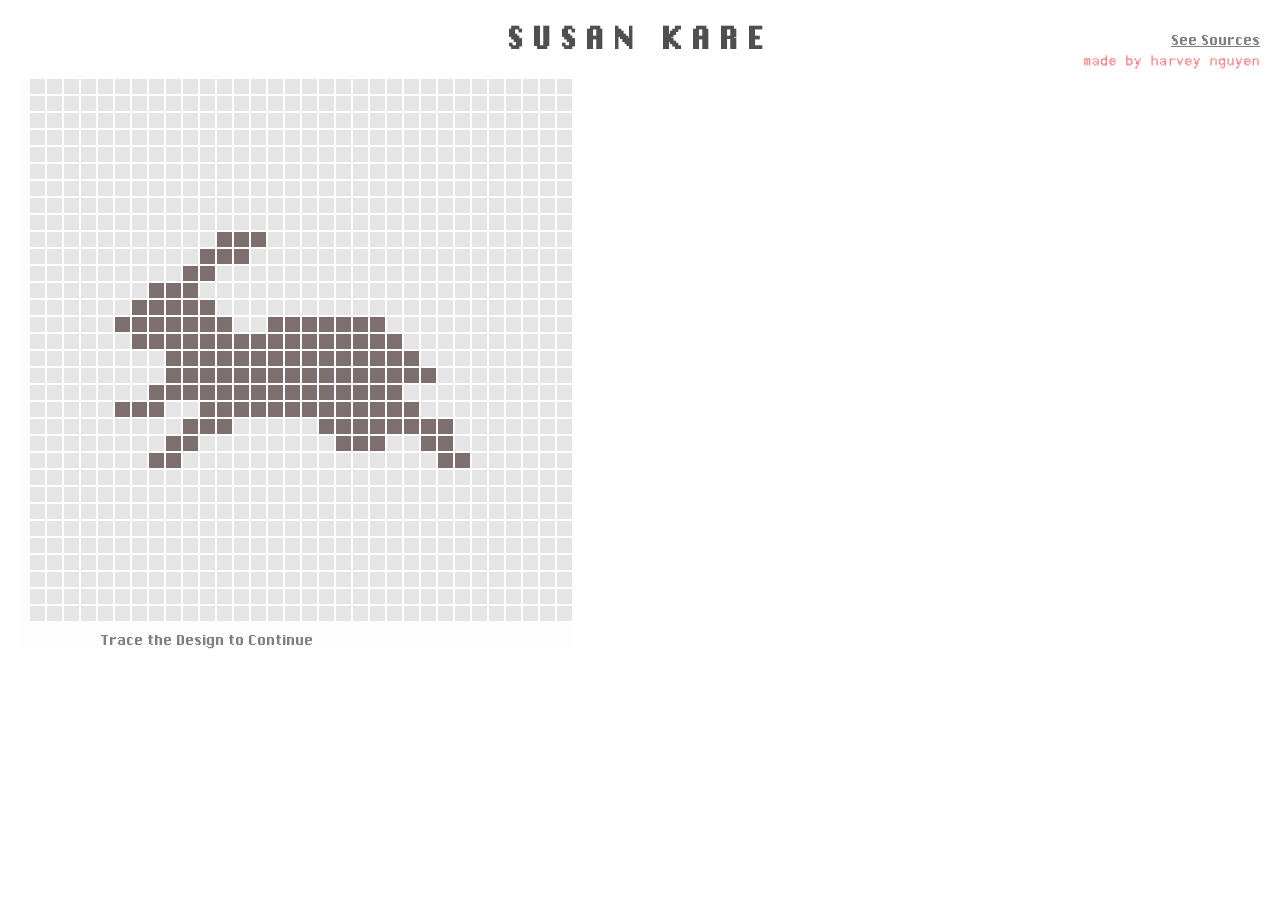
==== index.html @ 5bb2dd57 "Initial Commit" ====
<!doctype html>
<html lang="en">
  <head>
    <meta charset="UTF-8" />
    <meta name="viewport" content="width=device-width, initial-scale=1.0" />
    <title>SusanKare</title>
    <link rel="stylesheet" href="style.css" />
  </head>
  <body>
    <div class="outer"><a class="inner" href="source.html">See Sources</a></div>
    <div class="outer">
      <pre id="innercred">
                                                                                                                                                   
                   █                █                    █                                                                                         
 ▄▄▄▄▄   ▄▄▄    ▄▄▄█   ▄▄▄          █▄▄▄   ▄   ▄         █ ▄▄    ▄▄▄    ▄ ▄▄  ▄   ▄   ▄▄▄   ▄   ▄         ▄ ▄▄    ▄▄▄▄  ▄   ▄  ▄   ▄   ▄▄▄   ▄ ▄▄  
 █ █ █  ▀   █  █▀ ▀█  █▀  █         █▀ ▀█  ▀▄ ▄▀         █▀  █  ▀   █   █▀  ▀ ▀▄ ▄▀  █▀  █  ▀▄ ▄▀         █▀  █  █▀ ▀█  █   █  ▀▄ ▄▀  █▀  █  █▀  █ 
 █ █ █  ▄▀▀▀█  █   █  █▀▀▀▀         █   █   █▄█          █   █  ▄▀▀▀█   █      █▄█   █▀▀▀▀   █▄█          █   █  █   █  █   █   █▄█   █▀▀▀▀  █   █ 
 █ █ █  ▀▄▄▀█  ▀█▄██  ▀█▄▄▀         ██▄█▀   ▀█           █   █  ▀▄▄▀█   █       █    ▀█▄▄▀   ▀█           █   █  ▀█▄▀█  ▀▄▄▀█   ▀█    ▀█▄▄▀  █   █ 
                                            ▄▀                                               ▄▀                   ▄  █          ▄▀                 
                                           ▀▀                                               ▀▀                     ▀▀          ▀▀                  
      </pre>
    </div>
    <div class="outer">
      <img id="rabbit" src="images/bunny.png" />
    </div>

    <h1 class="title">Susan Kare</h1>
    <div class="container">
      <div>
        <div id="tiles"></div>
        <div id="counter">Trace the Design to Continue</div>
      </div>
      <div class="content">
        <div id="content1">
          <h2>Introduction</h2>
          <p>
            Constrained to a 32x32 grid of boxes that will eventually become a
            “thousand little dots in half an inch” on the screen, Susan Kare
            created simplified digital icons of everything from a paint bucket
            to represent “fill” to an uncanny portrait of Steve Jobs, and it is
            this process that allowed her to define the Apple Macintosh's very
            look and feel.<sup>1</sup> As the graphic designer behind the icons
            and typefaces of one of Apple's earliest devices, Kare's work is
            pivotal in the field of user interface design, showcasing how
            graphical displays were developed early on as well as how features
            such as user-friendliness and simplicity have carried on in future
            technologies. Today, her work stands on display as one of the most
            recognizable icons in the digital world, existing as the lasso tool
            in online software, art pieces in the vaults of MoMA, and sources of
            inspiration for new generations of graphic designers.
          </p>
          <div class="textandimage">
            <img id="kare" src="images/susankare-dithered.jpg" />
            <p id="kare-caption">Susan Kare at desk, 1984, Norman Seef</p>
          </div>
        </div>
        <div id="content2">
          <h2>Background</h2>
          <div id="float-container">
            <img id="alto" src="images/xerox-alto.jpg" />
            <p id="alto-caption">Xerox Alto</p>
          </div>
          <p>
            Understanding Kare's icons involves understanding the history of
            graphical user interfaces (GUIs), which are the systems that allow
            users to interact and use digital devices with objects such as
            computer windows, buttons, mouses, etc. Before GUIs were
            implemented, computers “involved black screens, green text, and
            arcane commands” that created an unfriendly interface.<sup>2</sup>
            Building upon Ivan Sutherland's 1963 Sketchpad project, one of the
            first instances of a GUI, as well as Douglas Engelbart's NLS system,
            which involved a mouse, hypertext, and windows, was the Xerox PARC
            Alto. This computer transformed the GUI, allowing user interaction
            with a keyboard and mouse, a raster display, a graphics editor, and
            a "What You See Is What You Get word processor capable of mixing
            several font families and font sizes.”<sup>3</sup> It is the Xerox
            PARC Alto, and later the Xerox PARC Star, that famously captivated
            Steve Jobs in one of his visits to the facilities which “validated
            and kick-started ideas about the GUI already brewing at Apple”.<sup
              >2</sup
            >
            As a result, Apple required an icon and typeface designer, creating
            a necessary opening that would allow for Susan Kare to enter.
          </p>
        </div>
        <div id="content3">
          <h2>Design</h2>
          <p>
            With degrees in English and fine arts as well as experiences in
            graphic design, museum curation, and sculpting, Susan Kare was an
            artist with minimal exposure to the developments in Silicon Valley
            in 1982. Her experiences were deeply rooted in artistic endeavors
            that at an initial glance have very little to do with computing.
            Kare cites her experience with mosaics and needlepoint as a
            “pseudo-digital art form” that translated into bitmap graphics, a
            transition she cites as “nothing new under the sun”.<sup>4</sup> Her
            experiences connecting textile work and artistic design as a natural
            translation into computing is reminiscent of the Jacquard loom's
            famous influence on modern computers through its punch cards.
            Working at Apple, Kare was tasked with designing small images
            consisting of unit length squares to represent digital icons. Using
            graph paper to simulate the digital pixels, she created the basis of
            the Macintosh 's user interface through a “peculiar sort of minimal
            pointillism” that represented actions, objects, and processes for
            the computer.<sup>5</sup>
          </p>
        </div>
        <div id="content4">
          <h2>"Jump"</h2>
          <div class="centeritems">
            <img id="jump" style="height: 400px" src="images/jump.png" />
            <p id="jump-caption">
              "Jump" - Pencil and Ink on Gridded Paper<sup>6</sup>
            </p>
          </div>
          <p>
            Kare's approach to iconography involved cleverness and ingenuity.
            Translating the computer process “Jump”, she created a
            “pictogram…designed to be a language intelligible to users in any
            country” by utilizing both a frog and human performing the action of
            a literal jump.<sup>6</sup>Due to the creativity often required for
            creating a successful icon, Kare describes the process as “solving
            the little puzzle of making an image fit a metaphor” to allow it to
            take on a universal nature.<sup>7</sup>
          </p>
        </div>
        <div id="content5">
          <h2>Command Key</h2>
          <div class="centeritems">
            <img id="jump" style="height: 350px" src="images/CommandIcon.jpg" />
            <p id="command-caption">Command Key</p>
          </div>
          <p id="command-text">
            Another example of the metaphoric nature of her design process, the
            Command Key has its origins in a symbol utilized in Swedish
            campgrounds to signify an interesting sightseeing feature. On
            discovering the symbol, Kare recalls how she thought that “it's
            abstract, but it's kind of friendly and it's really easy to express
            in pixels.”<sup>8</sup> It is this exact design philosophy that
            allows her symbols and icons to remain universal in expressing its
            function. Because of the ingenuity behind many of her designs,
            Kare's icons were often described as having a “playful, whimsical
            quality”, evidenced by the ticking bomb for a system error or the
            smiling computer icon on startup.<sup>2</sup>
          </p>
        </div>
        <div id="content6">
          <h2>Translating Back to the Physical</h2>
          <p>
            Inspired by Kare's path in a technical field while maintaining
            individual creative freedom and a sense of whimsy, I decided to
            translate one of her designs from the digital world back into
            physical media. On a 8.5 x 5.5 inch piece of fabric obtained for $4
            at the UCLA Costume Sale, I carefully sketched a 16x32 grid of
            pixels. Referencing a diagram of rabbits from Kare's sketchbook
            while designing the Apple Macintosh, I translated each pixel onto
            its corresponding textile counterpart. As Kare herself directly
            cited her experience with textiles and needlework as part of the
            transition process towards designing the Mac icons, it felt a bit
            full circle to tie her digitized sketches back to origins in
            embroidery. Each pixel stitched was no less intentional than each
            square filled in on the sketchbook, but the time spent was much
            higher. I worried my hand would cramp and I would get carpal tunnel
            AGAIN!
          </p>
          <div class="flex-container">
            <p id="vid-caption">Timelapse of 2.5 Hours of Stitching</p>
            <div style="text-align: right">
              <video autoplay muted playsinline loop width="550">
                <source src="videos/bunny_low.mp4" type="video/mp4" />
              </video>
            </div>
          </div>
        </div>
        <div id="content7">
          <h2>Impact</h2>
          <p>
            With the release of the Macintosh, the user friendly design garnered
            a large positive response. Quoted from a Rolling Stone feature,
            journalist Steven Levy highlights Kare's contribution to the device
            in the following excerpt:
          </p>

          <p style="padding-left: 20px">
            On a pleasant, light background… little pictures called “icons”
            appear, representing choices available to you. A word-processing
            program might be represented by a pen, while the program that lets
            you draw pictures might have a paintbrush icon…. [M]oving the mouse
            to certain points on the screen opens lists of options known as
            “pull-down menus.”... Though Macintosh displays only black-and-white
            video, its “bit mapped” display … allows for gorgeously intricate
            pictures. Aided by all sorts of “whizzy” (a favorite adjective of
            the Mac team) features, even a graphic klutz can create fine
            drawings.<sup>9</sup>
          </p>
          <p>
            Beyond its features and technical ability, the Macintosh was widely
            applauded for its overall usability and friendly user interface,
            both of which were bolstered by Kare's intuitive designs.
          </p>
        </div>
        <div id="content8">
          <h2>Conclusion</h2>
          <p>
            Since the release of the Apple Macintosh, the iconography aspect of
            GUI has only continued to grow, becoming more detailed in both
            color, resolution, and style. As the technology develops, its roots
            remain with Kare's icons which display the ingenuity and
            thoughtfulness behind design choices in early computer history. Each
            icon was created with the goal of being as simple and universal as
            possible: a language understandable without any additional context
            beyond the simple picture. The Xerox Alto, Apple Macintosh, and
            similar devices promoted novelty, simplicity, and thoughtful intent,
            an ideal for all digital technology. Susan Kare's icons showcase the
            idea that simplicity and efficiency can be captured with careful
            design, whether it's on graph notebook with carefully filled in
            squares or a “thousand little dots in half an inch”1 of the screen.
          </p>
        </div>
        <div id="content9">
          <h2>Just Kidding...I have more to say</h2>
          <p>
            Researching through endless articles and interviews about Kare's
            work as well as the overall process of the Mac's creation made me
            realize how far modern technology design has come since. It is
            evident that at the very core of any decisions during Kare's time
            was the users themselves. Whether it be choosing between a bomb icon
            or an error message, it involved the central question of the best
            way to make the interface as accessible and intuitive for the
            customers. In contrast to modern technology, I could not figure out
            how to turn off the digital rearview mirror in my parent's new car,
            I refuse to update to Apple's disgusting liquid glass design, and my
            Instagram keeps rolling out with new features that are both useless
            and cluttering (If you use instants, threads, or notes, please stop
            it I do not want to see all that). Perhaps my view on the design
            philosophy of the past is romanticized and clouded by my lack of
            firsthand experience, but I view technology in the modern day as
            being increasingly so focused on maximizing utility that it blocks
            itself in the process. Where is the soul and heart in the digital
            world and the endless tools that have been rolled out? There's even
            more to be said with the onslaught of AI integration in just about
            everything and how that affects this loss of pureness and creativity
            in technology, but alas I must put that off for another time.
          </p>
          <img src="images/thinking.png" style="height: 100px" />
        </div>
        <div id="content10">
          <h2>I AM SORRY FOR TURNING THIS IN 4 DAYS LATE!!!!!</h2>
          <p>I may have played too much throughout the past few weeks</p>
          <p>is it better to ask for forgiveness than permission...</p>
          <img src="images/thinking.png" style="height: 500px" />
        </div>
      </div>
    </div>
    <script src="index.js"></script>
  </body>
</html>
---- style.css ----
@font-face {
  font-family: "Sysfont";
  src:
    url("sysfont//webfonts/sysfont.woff2") format("woff2"),
    url("sysfont/webfonts/sysfont.woff") format("woff");
  font-weight: normal;
  font-style: normal;
}
* {
  box-sizing: border-box;
}
html,
body {
  font-family: Sysfont;
  margin: 0;
  padding: 0px 10px;
}

h2 {
  font-size: 30px;
  margin: 0px;
}

p {
  color: rgb(87, 87, 87);
}
.title {
  text-align: center;
  letter-spacing: 10px;
  color: rgb(79, 79, 79);
  text-transform: uppercase;
}
#tiles {
  display: grid;
  grid-template-columns: repeat(32, 15px);
  gap: 2px;
  width: fit-content;
}

.tile {
  width: 15px;
  height: 15px;
  background-color: #e5e5e5;
  transition: background-color 0.1s ease;
}

.tile:hover {
  background-color: #111;
}

#content1,
#content2,
#content3,
#content4,
#content5,
#content6,
#rabbit,
#content7,
#content8,
#content9,
#content10 {
  display: none;
}

.container {
  display: flex;
  background-color: rgb(253, 253, 253);
  max-width: 100vw;
  overflow: hidden;
  padding-left: 10px;
}

.content {
  background-color: rgb(255, 255, 255);
  padding: 0px 30px;
  min-width: 0;
  width: 100%;
}

#counter {
  color: gray;
  padding-top: 10px;
  padding-left: 70px;
}

#kare {
  height: 300px;
}

.textandimage {
  display: flex;
  gap: 8px;
}

#kare-caption {
  font-size: 13px;
  margin: auto 0px;
}

#alto {
  height: 400px;
  float: left;
  margin-right: 15px;
  margin-top: 20px;
  margin-bottom: 5px;
}

#float-container {
  float: left;
}

#alto-caption {
  margin: 0px;
  text-align: center;
  font-size: 13px;
}

#jump {
  text-align: center;
  display: block;
  margin: 0 auto;
}

#jump-caption {
  text-align: center;
  font-size: 15px;
  margin-top: -10px;
}

#command-caption {
  text-align: center;
  margin: -25px;
  font-size: 13px;
}
#command-text {
  margin-top: 50px;
}

.flex-container {
  display: flex;
  justify-content: space-between;
}

#vid-caption {
  color: gray;
  text-align: right;
  margin-right: 5px;
  font-size: 25px;
}

.outer {
  position: relative;
  height: 100%;
  width: 100%;
}

.inner {
  position: absolute;
  top: 10px;
  right: 0;
  text-decoration: underline;
  color: gray;
}

.inner:hover {
  color: black;
  text-decoration: underline;
}
li {
  margin-bottom: 5px;
  color: gray;
}

#back {
  text-decoration: none;
  color: gray;
}

#back:hover {
  text-decoration: underline;
  color: black;
}

#innercred {
  position: absolute;
  right: 0;
  top: 30px;
  color: rgba(255, 13, 13, 0.483);
  font-size: 2px;
}

p {
  font-size: 20px;
}

#rabbit {
  height: 400px;
  top: 55vh;
  left: 20vw;
  position: absolute;
}
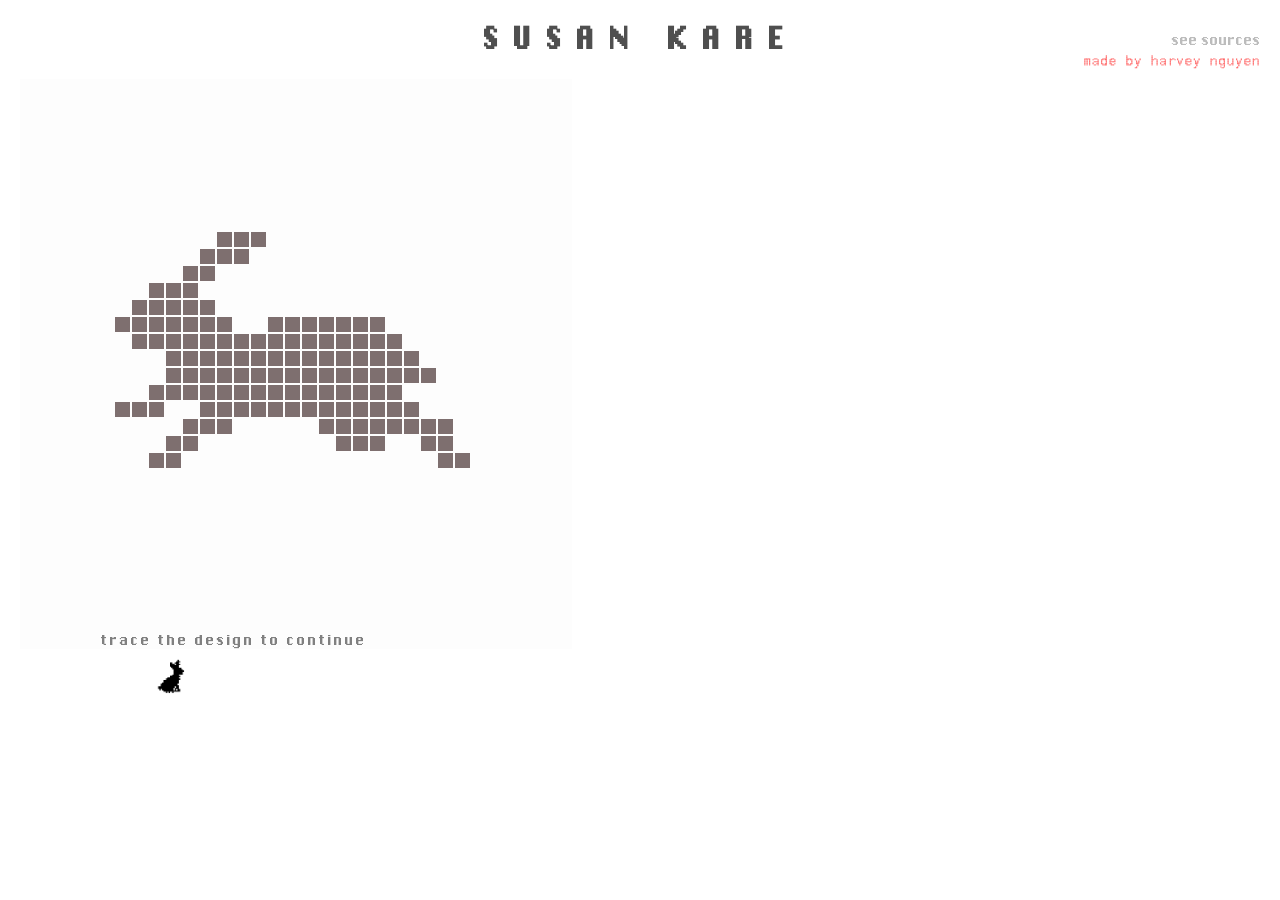
==== commit 6a64f46f: "added favicon, running icon, reformatted pages" ====
--- a/index.html
+++ b/index.html
@@ -5,8 +5,12 @@
     <meta name="viewport" content="width=device-width, initial-scale=1.0" />
     <title>SusanKare</title>
     <link rel="stylesheet" href="style.css" />
+    <link rel="icon" type="image/x-icon" href="images/bunny1.png" />
   </head>
   <body>
+    <div class="outer">
+      <img id="animatedbunnies" src="images/bunny1.png" />
+    </div>
     <div class="outer"><a class="inner" href="source.html">See Sources</a></div>
     <div class="outer">
       <pre id="innercred">
@@ -49,15 +53,15 @@
             in online software, art pieces in the vaults of MoMA, and sources of
             inspiration for new generations of graphic designers.
           </p>
-          <div class="textandimage">
-            <img id="kare" src="images/susankare-dithered.jpg" />
+          <div style="display: flex; gap: 8px">
+            <img style="height: 300px" src="images/susankare-dithered.jpg" />
             <p id="kare-caption">Susan Kare at desk, 1984, Norman Seef</p>
           </div>
         </div>
         <div id="content2">
           <h2>Background</h2>
-          <div id="float-container">
-            <img id="alto" src="images/xerox-alto.jpg" />
+          <div style="float: left">
+            <img id="alto" src="images/xerox-ascii.png" />
             <p id="alto-caption">Xerox Alto</p>
           </div>
           <p>
@@ -130,7 +134,7 @@
             <img id="jump" style="height: 350px" src="images/CommandIcon.jpg" />
             <p id="command-caption">Command Key</p>
           </div>
-          <p id="command-text">
+          <p style="margin-top: 50px">
             Another example of the metaphoric nature of her design process, the
             Command Key has its origins in a symbol utilized in Swedish
             campgrounds to signify an interesting sightseeing feature. On
@@ -164,7 +168,9 @@
             AGAIN!
           </p>
           <div class="flex-container">
-            <p id="vid-caption">Timelapse of 2.5 Hours of Stitching</p>
+            <p id="vid-caption">
+              Timelapse of 2.5 Hours of Stitching and Photographing
+            </p>
             <div style="text-align: right">
               <video autoplay muted playsinline loop width="550">
                 <source src="videos/bunny_low.mp4" type="video/mp4" />
--- a/style.css
+++ b/style.css
@@ -6,9 +6,7 @@
   font-weight: normal;
   font-style: normal;
 }
-* {
-  box-sizing: border-box;
-}
+
 html,
 body {
   font-family: Sysfont;
@@ -17,19 +15,23 @@
 }
 
 h2 {
-  font-size: 30px;
+  font-size: 35px;
+  text-transform: uppercase;
+  letter-spacing: 10px;
   margin: 0px;
 }
 
 p {
   color: rgb(87, 87, 87);
 }
+
 .title {
   text-align: center;
-  letter-spacing: 10px;
+  letter-spacing: 15px;
   color: rgb(79, 79, 79);
   text-transform: uppercase;
 }
+
 #tiles {
   display: grid;
   grid-template-columns: repeat(32, 15px);
@@ -40,12 +42,11 @@
 .tile {
   width: 15px;
   height: 15px;
-  background-color: #e5e5e5;
   transition: background-color 0.1s ease;
 }
 
 .tile:hover {
-  background-color: #111;
+  background-color: #353232;
 }
 
 #content1,
@@ -66,7 +67,7 @@
   display: flex;
   background-color: rgb(253, 253, 253);
   max-width: 100vw;
-  overflow: hidden;
+  overflow: scroll;
   padding-left: 10px;
 }
 
@@ -81,15 +82,8 @@
   color: gray;
   padding-top: 10px;
   padding-left: 70px;
-}
-
-#kare {
-  height: 300px;
-}
-
-.textandimage {
-  display: flex;
-  gap: 8px;
+  letter-spacing: 2px;
+  text-transform: lowercase;
 }
 
 #kare-caption {
@@ -105,10 +99,6 @@
   margin-bottom: 5px;
 }
 
-#float-container {
-  float: left;
-}
-
 #alto-caption {
   margin: 0px;
   text-align: center;
@@ -131,9 +121,6 @@
   text-align: center;
   margin: -25px;
   font-size: 13px;
-}
-#command-text {
-  margin-top: 50px;
 }
 
 .flex-container {
@@ -144,8 +131,8 @@
 #vid-caption {
   color: gray;
   text-align: right;
-  margin-right: 5px;
-  font-size: 25px;
+  margin-right: 10px;
+  font-size: 21px;
 }
 
 .outer {
@@ -158,8 +145,9 @@
   position: absolute;
   top: 10px;
   right: 0;
-  text-decoration: underline;
-  color: gray;
+  color: rgba(128, 128, 128, 0.528);
+  text-transform: lowercase;
+  text-decoration: none;
 }
 
 .inner:hover {
@@ -194,8 +182,22 @@
 }
 
 #rabbit {
-  height: 400px;
+  height: 350px;
   top: 55vh;
-  left: 20vw;
-  position: absolute;
-}
+  left: 18vw;
+  position: absolute;
+}
+
+.standard-dialog {
+  border: 2px solid;
+  padding: 10px;
+  box-shadow: var(--box-shadow);
+  background-color: var(--primary);
+}
+
+#animatedbunnies {
+  height: 50px;
+  top: 70vh;
+  left: 10vw;
+  position: absolute;
+}
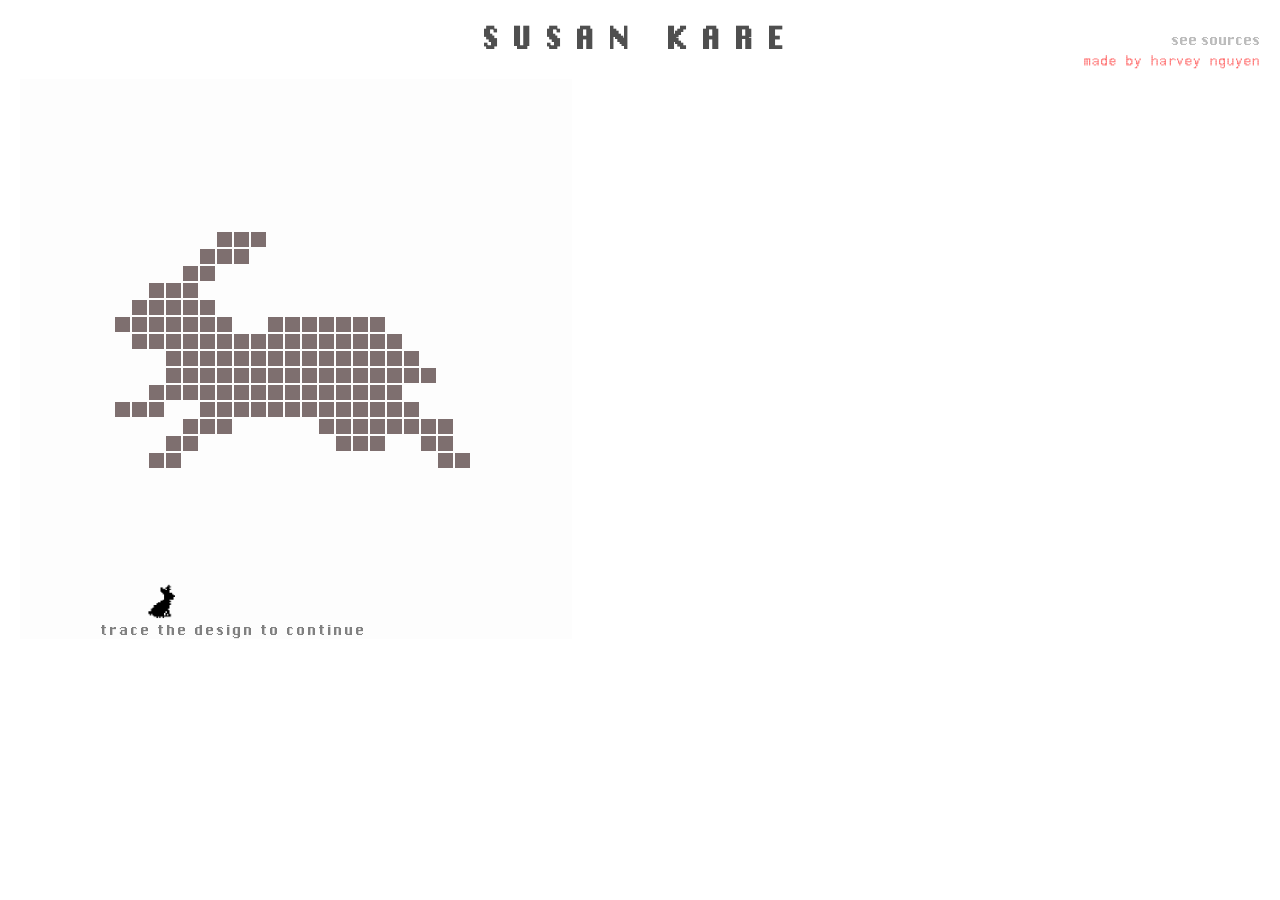
==== commit 23fb4ea5: "Add .gitignore + made more responsive design" ====
--- a/index.html
+++ b/index.html
@@ -8,9 +8,6 @@
     <link rel="icon" type="image/x-icon" href="images/bunny1.png" />
   </head>
   <body>
-    <div class="outer">
-      <img id="animatedbunnies" src="images/bunny1.png" />
-    </div>
     <div class="outer"><a class="inner" href="source.html">See Sources</a></div>
     <div class="outer">
       <pre id="innercred">
@@ -24,15 +21,16 @@
                                            ▀▀                                               ▀▀                     ▀▀          ▀▀                  
       </pre>
     </div>
-    <div class="outer">
-      <img id="rabbit" src="images/bunny.png" />
-    </div>
 
     <h1 class="title">Susan Kare</h1>
     <div class="container">
       <div>
         <div id="tiles"></div>
-        <div id="counter">Trace the Design to Continue</div>
+        <div id="counter">
+          <span id="counter-text">Trace the Design to Continue</span>
+          <img id="animatedbunnies" src="images/bunny1.png" />
+          <img id="rabbit" src="images/bunny.png" />
+        </div>
       </div>
       <div class="content">
         <div id="content1">
--- a/style.css
+++ b/style.css
@@ -80,10 +80,18 @@
 
 #counter {
   color: gray;
-  padding-top: 10px;
+  padding-top: 0px;
   padding-left: 70px;
   letter-spacing: 2px;
   text-transform: lowercase;
+  position: relative;
+}
+
+#animatedbunnies {
+  height: 50px;
+  position: absolute;
+  top: -250%;
+  left: 20%;
 }
 
 #kare-caption {
@@ -183,8 +191,8 @@
 
 #rabbit {
   height: 350px;
-  top: 55vh;
-  left: 18vw;
+  top: -900%;
+  right: -30%;
   position: absolute;
 }
 
@@ -194,10 +202,3 @@
   box-shadow: var(--box-shadow);
   background-color: var(--primary);
 }
-
-#animatedbunnies {
-  height: 50px;
-  top: 70vh;
-  left: 10vw;
-  position: absolute;
-}
